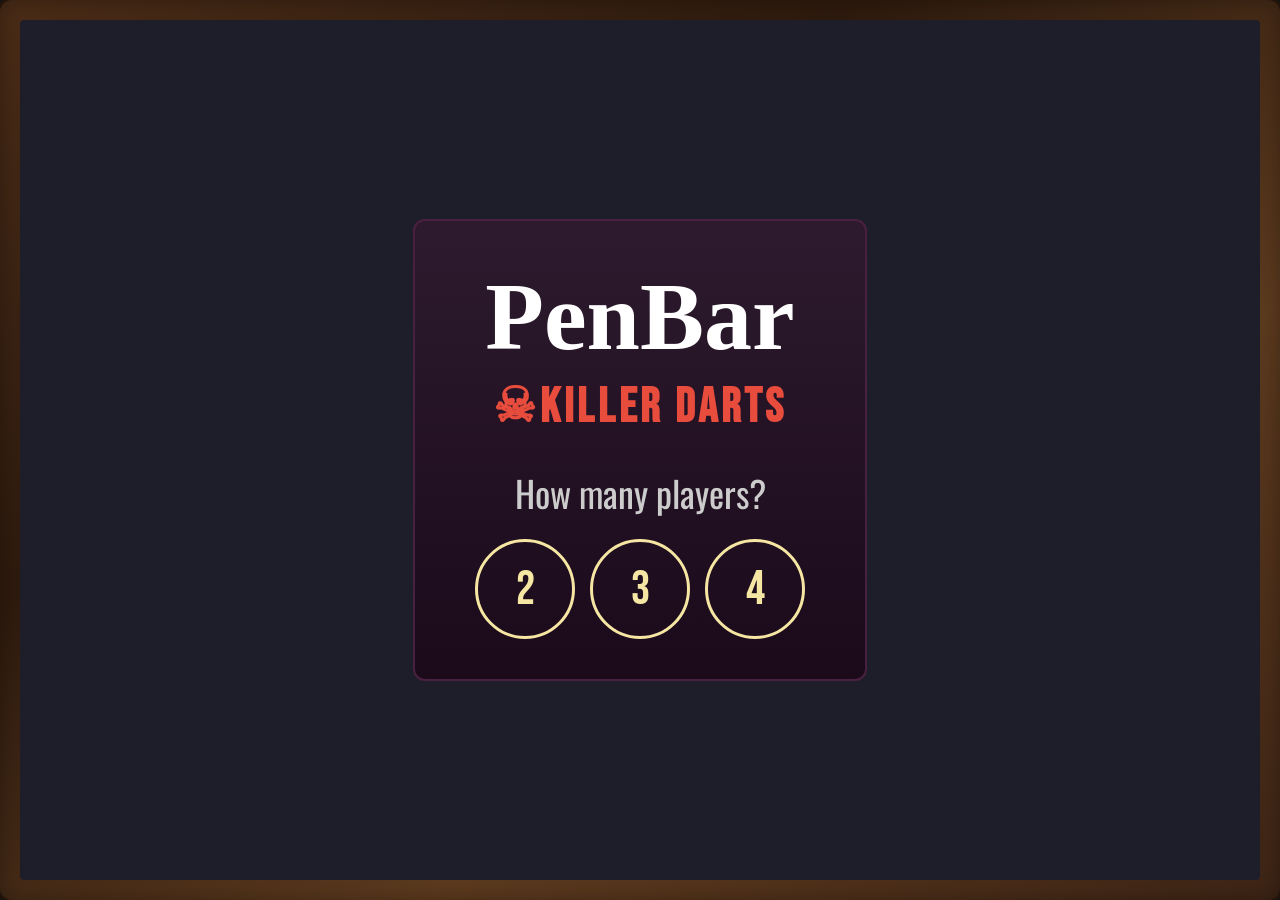
==== killer/index.html @ 3e40177a "Increase font size on throw control buttons and dartboard number labels" ====
<!DOCTYPE html>
<html lang="en">
<head>
    <meta charset="UTF-8">
    <meta name="viewport" content="width=device-width, initial-scale=1.0, maximum-scale=1.0, minimum-scale=1.0, user-scalable=no">
    <meta name="apple-mobile-web-app-capable" content="yes">
    <meta name="apple-mobile-web-app-status-bar-style" content="black">
    <meta name="apple-mobile-web-app-title" content="Killer Darts">
    <link rel="icon" type="image/png" sizes="32x32" href="favicon-32.png?v=1">
    <link rel="apple-touch-icon" sizes="180x180" href="icon-180.png?v=1">
    <link rel="manifest" href="manifest.json?v=1">
    <title>PenBar - Killer Darts</title>
    <link rel="stylesheet" href="styles.css?v=25">
    <link rel="preload" href="https://fonts.googleapis.com/css2?family=Bebas+Neue&family=Oswald:wght@400;700&family=Permanent+Marker&display=swap" as="style">
    <link href="https://fonts.googleapis.com/css2?family=Bebas+Neue&family=Oswald:wght@400;700&family=Permanent+Marker&display=swap" rel="stylesheet">
</head>
<body>
    <div class="game-frame">
        <div class="game-container" id="gameContainer">
            <!-- All screens are rendered dynamically by killer.js -->
        </div>
    </div>

    <script src="audio.js?v=6"></script>
    <script src="killer.js?v=30"></script>
</body>
</html>
---- killer/styles.css ----
/* === RESET & BASE === */
* {
    margin: 0;
    padding: 0;
    box-sizing: border-box;
}

button {
    touch-action: manipulation;
    -webkit-tap-highlight-color: transparent;
    user-select: none;
    font-family: inherit;
}

html, body {
    height: 100%;
    height: 100dvh; /* dynamic viewport height - avoids iOS reporting a
                       stale/incorrect height right at launch before the
                       real viewport (status bar, safe areas) settles */
    overflow: hidden;
    touch-action: manipulation;
}

body {
    background: #1a1a1a;
    font-family: 'Oswald', sans-serif;
}

/* === GAME FRAME === */
.game-frame {
    background: linear-gradient(145deg, #4a2c17, #2d1a0e, #5c3a1e, #3d2415);
    padding: 20px;
    border-radius: 12px;
    box-shadow:
        0 0 40px rgba(0,0,0,0.8),
        inset 0 0 20px rgba(0,0,0,0.3),
        0 0 0 3px #2d1a0e;
    position: fixed;
    top: 0;
    left: 0;
    right: 0;
    bottom: 0;
    box-sizing: border-box;
}

.game-container {
    position: relative;
    width: 100%;
    height: 100%;
    background: #1e1e2a;
    border-radius: 4px;
    overflow: hidden;
    color: #f5e6a3;
}

/* === CENTERED SCREENS (player count / win) === */
.screen-center {
    width: 100%;
    height: 100%;
    display: flex;
    align-items: center;
    justify-content: center;
}

/* Stays invisible until layout has fully settled (see killer.js), to
   avoid a brief flash where the panel appears mispositioned before
   jumping to its correct centered spot on some mobile browsers. */
.screen-fade-in {
    opacity: 0;
    transition: opacity 0.15s ease;
}

.screen-fade-in.ready {
    opacity: 1;
}

.overlay-panel {
    background: linear-gradient(180deg, #2d1a2e, #1a0a1a);
    border: 2px solid #4a2040;
    border-radius: 12px;
    padding: 40px 60px;
    text-align: center;
}

.overlay-title {
    font-family: 'Permanent Marker', cursive;
    font-size: 96px;
    color: #fff;
    margin-bottom: 5px;
}

.overlay-subtitle {
    font-family: 'Bebas Neue', sans-serif;
    font-size: 48px;
    color: #e74c3c;
    letter-spacing: 4px;
    margin-bottom: 30px;
}

.overlay-subtitle.skull::before {
    content: '\2620 ';
}

.overlay-prompt {
    font-family: 'Oswald', sans-serif;
    font-size: 36px;
    color: #ccc;
    margin-bottom: 20px;
}

.player-select-buttons {
    display: flex;
    gap: 15px;
    justify-content: center;
}

.btn-player-count {
    width: 100px;
    height: 100px;
    border-radius: 50%;
    border: 3px solid #f5e6a3;
    background: transparent;
    color: #f5e6a3;
    font-family: 'Bebas Neue', sans-serif;
    font-size: 48px;
    cursor: pointer;
    transition: all 0.2s;
}

@media (hover: hover) {
    .btn-player-count:hover {
        background: #f5e6a3;
        color: #1a0a1a;
        transform: scale(1.1);
    }
}

/* === SETUP SCREENS (claim numbers / set order) === */
.screen-setup {
    width: 100%;
    height: 100%;
    display: flex;
    flex-direction: column;
    align-items: center;
    padding: 20px;
    position: relative;
}

.setup-banner {
    display: flex;
    align-items: center;
    gap: 12px;
    background: rgba(0,0,0,0.6);
    padding: 12px 30px;
    border-radius: 20px;
    font-size: 24px;
    margin-bottom: 15px;
    border: 2px solid #4a2040;
}

.setup-player-dot {
    width: 18px;
    height: 18px;
    border-radius: 50%;
    border: 2px solid #fff;
}

.reject-message {
    position: absolute;
    top: 80px;
    left: 50%;
    transform: translateX(-50%) scale(0.9);
    background: rgba(200, 30, 30, 0.95);
    color: #fff;
    padding: 14px 30px;
    border-radius: 10px;
    font-size: 20px;
    opacity: 0;
    transition: opacity 0.3s, transform 0.3s;
    z-index: 50;
}

.reject-message.show {
    opacity: 1;
    transform: translateX(-50%) scale(1);
}

/* === DARTBOARD === */
.dartboard-wrap {
    flex: 1;
    display: flex;
    align-items: center;
    justify-content: center;
    width: 100%;
    max-height: 100%;
}

.dartboard-svg {
    width: min(70vh, 70vw);
    height: min(70vh, 70vw);
}

.dartboard-segment {
    cursor: pointer;
    stroke: #555;
    stroke-width: 1;
    transition: filter 0.15s;
}

.dartboard-segment:hover {
    filter: brightness(1.4);
}

.dartboard-segment:active {
    filter: brightness(1.8);
}

.dartboard-label {
    font-family: 'Bebas Neue', sans-serif;
    font-size: 34px;
    pointer-events: none;
    font-weight: 700;
}

/* === ORDER LIST === */
.order-list {
    width: 100%;
    max-width: 600px;
    display: flex;
    flex-direction: column;
    gap: 10px;
    margin: 20px 0;
}

.order-row {
    display: flex;
    align-items: center;
    gap: 15px;
    background: rgba(0,0,0,0.5);
    border: 2px solid #4a2040;
    border-radius: 10px;
    padding: 12px 20px;
}

.order-position {
    font-family: 'Bebas Neue', sans-serif;
    font-size: 28px;
    color: #f5e6a3;
    width: 30px;
}

.order-dot {
    width: 20px;
    height: 20px;
    border-radius: 50%;
    border: 2px solid #fff;
}

.order-name {
    flex: 1;
    font-size: 20px;
}

.order-controls {
    display: flex;
    gap: 8px;
}

.btn-order-move {
    width: 40px;
    height: 40px;
    border-radius: 6px;
    border: 2px solid #f5e6a3;
    background: transparent;
    color: #f5e6a3;
    font-size: 18px;
    cursor: pointer;
}

.btn-order-move:disabled {
    opacity: 0.3;
    cursor: default;
}

.btn-confirm-order {
    padding: 18px 50px;
    border-radius: 10px;
    border: 2px solid #2ecc71;
    background: #2ecc71;
    color: #08301a;
    font-family: 'Bebas Neue', sans-serif;
    font-size: 28px;
    cursor: pointer;
    text-transform: uppercase;
    letter-spacing: 2px;
}

@media (hover: hover) {
    .btn-confirm-order:hover {
        background: transparent;
        color: #2ecc71;
    }
}

/* === MAIN GAME SCREEN === */
.screen-game {
    width: 100%;
    height: 100%;
    display: flex;
    flex-direction: column;
    position: relative;
    padding: 10px;
}

.killer-layout {
    flex: 1;
    display: flex;
    align-items: center;
    justify-content: center;
    position: relative;
    min-height: 0;
    padding-bottom: 4vh;
    /* Reserve space on the right matching the sidebar's width (300px)
       plus its margin (2vw), so the board centers itself in the space
       actually left over instead of the full screen width — otherwise
       it can visually overlap the sidebar on narrower/tablet screens. */
    padding-right: calc(300px + 4vw);
}

.dartboard-wrap {
    position: relative;
    display: flex;
    align-items: center;
    justify-content: center;
    width: 100%;
    height: 100%;
}

.dartboard-svg {
    width: min(90vh, 68vw);
    height: min(90vh, 68vw);
}

/* Skull shown over an eliminated player's wedge */
.eliminated-skull {
    fill: #e74c3c;
    font-size: 32px;
    pointer-events: none;
}

/* Skull & crossbones badge shown next to an active killer's number */
.killer-skull {
    font-size: 34px;
    pointer-events: none;
}

@keyframes killerPulse {
    0%, 100% { opacity: 0.4; }
    50% { opacity: 1; }
}

.killer-pulse {
    animation: killerPulse 1.1s ease-in-out infinite;
    transform-origin: center;
}

@keyframes activeArrowPulse {
    0%, 100% { transform: scale(1); opacity: 0.85; }
    50% { transform: scale(1.15); opacity: 1; }
}

.active-arrow-pulse {
    animation: activeArrowPulse 0.9s ease-in-out infinite;
    transform-origin: center;
    transform-box: fill-box;
}

/* Vertical sidebar on the right holding the turn indicator + throw
   controls — positioned absolutely so the dartboard can stay centered on
   the full screen width, with the board now free to use the whole top
   area since the turn indicator lives here instead of floating over it. */
.side-controls {
    position: absolute;
    top: 50%;
    right: 2vw;
    transform: translateY(-50%);
    display: flex;
    flex-direction: column;
    align-items: center;
    gap: 24px;
    width: 300px;
    z-index: 30;
}

/* Explicit width so the 100%-width buttons inside always resolve to a
   stable size instead of an ambiguous shrink-to-fit width that could
   change (and shrink) whenever this container is rebuilt/re-rendered. */
.throw-controls-wrap {
    display: flex;
    flex-direction: column;
    align-items: center;
    gap: 16px;
    width: 100%;
}

.multiplier-col {
    display: flex;
    flex-direction: column;
    gap: 16px;
    width: 100%;
}

/* === TURN INDICATOR === */
.turn-indicator {
    display: flex;
    flex-direction: column;
    align-items: center;
    gap: 12px;
    padding: 18px 12px;
    background: rgba(0,0,0,0.8);
    border: 2px solid #4a2040;
    border-radius: 16px;
    width: 100%;
    box-sizing: border-box;
    overflow: hidden;
}

.turn-dot {
    width: 32px;
    height: 32px;
    border-radius: 50%;
    border: 3px solid #fff;
    flex-shrink: 0;
}

.turn-text {
    font-family: 'Oswald', sans-serif;
    font-size: 22px;
    text-align: center;
    line-height: 1.3;
    color: #f5e6a3;
    white-space: nowrap;
}

/* === THROW CONTROLS === */
.btn-mult {
    width: 100%;
    padding: 26px 8px;
    border-radius: 16px;
    border: 3px solid #f5e6a3;
    background: rgba(0,0,0,0.7);
    color: #f5e6a3;
    font-family: 'Bebas Neue', sans-serif;
    font-size: 38px;
    cursor: pointer;
    letter-spacing: 2px;
    outline: none;
    box-sizing: border-box;
}

.btn-mult:focus {
    outline: none;
}

.btn-mult.selected {
    background: #f5e6a3;
    color: #1a0a1a;
}

.throw-status {
    font-size: 30px;
    color: #ccc;
    text-align: center;
    font-family: 'Bebas Neue', sans-serif;
    letter-spacing: 1px;
}

.btn-confirm-throw {
    width: 100%;
    padding: 22px 8px;
    border-radius: 16px;
    border: 3px solid #2ecc71;
    background: #2ecc71;
    color: #08301a;
    font-family: 'Bebas Neue', sans-serif;
    font-size: 40px;
    font-weight: 700;
    letter-spacing: 3px;
    cursor: pointer;
    outline: none;
    box-sizing: border-box;
}

.btn-confirm-throw:focus {
    outline: none;
}

.btn-confirm-throw:disabled {
    background: rgba(0,0,0,0.5);
    border-color: #555;
    color: #666;
    cursor: default;
}

@media (hover: hover) {
    .btn-confirm-throw:not(:disabled):hover {
        background: transparent;
        color: #2ecc71;
    }
}

.dartboard-segment.segment-selected {
    filter: brightness(1.6);
    stroke: #fff;
    stroke-width: 3;
}

.btn-miss-throw {
    width: 100%;
    padding: 22px 8px;
    margin-top: 20px;
    border-radius: 16px;
    border: 3px solid #b04a4a;
    background: rgba(120, 30, 30, 0.35);
    color: #e8b8b8;
    font-family: 'Bebas Neue', sans-serif;
    font-size: 40px;
    font-weight: 700;
    letter-spacing: 3px;
    cursor: pointer;
    outline: none;
    box-sizing: border-box;
}

.btn-miss-throw:focus {
    outline: none;
}

@media (hover: hover) {
    .btn-miss-throw:hover {
        background: rgba(120, 30, 30, 0.6);
        color: #fff;
    }
}

/* === CENTER FLASH MESSAGE ===
   Built entirely out of native SVG elements (rect + text/tspan) rendered
   directly inside the dartboard SVG's own coordinate system. Avoids
   foreignObject entirely, which has long-standing WebKit/Safari bugs
   around text color inheritance and z-order that caused inconsistent
   behavior between desktop and iPad. Native SVG renders identically
   across every browser. */
.center-message-group {
    opacity: 0;
    transform: scale(0.85);
    transform-box: fill-box;
    transform-origin: center;
    transition: opacity 0.3s, transform 0.3s;
}

.center-message-group.show {
    opacity: 1;
    transform: scale(1);
}

/* === QUIT BUTTON === */
.btn-quit {
    position: absolute;
    top: max(15px, env(safe-area-inset-top));
    left: max(15px, env(safe-area-inset-left));
    padding: 0.8vh 1.6vw;
    border-radius: 0.6vh;
    border: 2px solid #e74c3c;
    background: rgba(0, 0, 0, 0.8);
    color: #e74c3c;
    font-family: 'Oswald', sans-serif;
    font-size: 1.8vh;
    font-weight: 700;
    text-transform: uppercase;
    letter-spacing: 1px;
    cursor: pointer;
    z-index: 60;
}

@media (hover: hover) {
    .btn-quit:hover {
        background: #e74c3c;
        color: #fff;
    }
}

/* === WIN SCREEN === */
.win-panel {
    animation: popIn 0.4s ease;
}

@keyframes popIn {
    from { transform: scale(0.5); opacity: 0; }
    to { transform: scale(1); opacity: 1; }
}

.win-trophy {
    font-size: 140px;
}

.win-subtitle {
    font-family: 'Bebas Neue', sans-serif;
    font-size: 40px;
    color: #f5e6a3;
    letter-spacing: 3px;
    margin-bottom: 10px;
}

.win-title {
    font-family: 'Permanent Marker', cursive;
    font-size: 56px;
    margin-bottom: 25px;
}

.btn-play-again {
    padding: 18px 45px;
    border-radius: 8px;
    border: 2px solid #e74c3c;
    background: #e74c3c;
    color: #fff;
    font-family: 'Oswald', sans-serif;
    font-size: 26px;
    cursor: pointer;
    text-transform: uppercase;
    letter-spacing: 2px;
}

@media (hover: hover) {
    .btn-play-again:hover {
        background: transparent;
        color: #e74c3c;
    }
}

/* === CONFETTI === */
.confetti-container {
    position: fixed;
    top: 0;
    left: 0;
    width: 100vw;
    height: 100vh;
    overflow: hidden;
    pointer-events: none;
    z-index: 200;
}

.confetti-piece {
    position: absolute;
    top: -20px;
    animation-name: confettiFall, confettiSpin;
    animation-timing-function: linear, linear;
    animation-iteration-count: infinite, infinite;
}

@keyframes confettiFall {
    0% { top: -5%; opacity: 1; }
    100% { top: 105%; opacity: 0.8; }
}

@keyframes confettiSpin {
    0% { transform: translateX(0) rotateX(0deg) rotateY(0deg) rotateZ(0deg); }
    25% { transform: translateX(25px) rotateX(90deg) rotateY(180deg) rotateZ(90deg); }
    50% { transform: translateX(-15px) rotateX(180deg) rotateY(360deg) rotateZ(180deg); }
    75% { transform: translateX(20px) rotateX(270deg) rotateY(540deg) rotateZ(270deg); }
    100% { transform: translateX(0) rotateX(360deg) rotateY(720deg) rotateZ(360deg); }
}
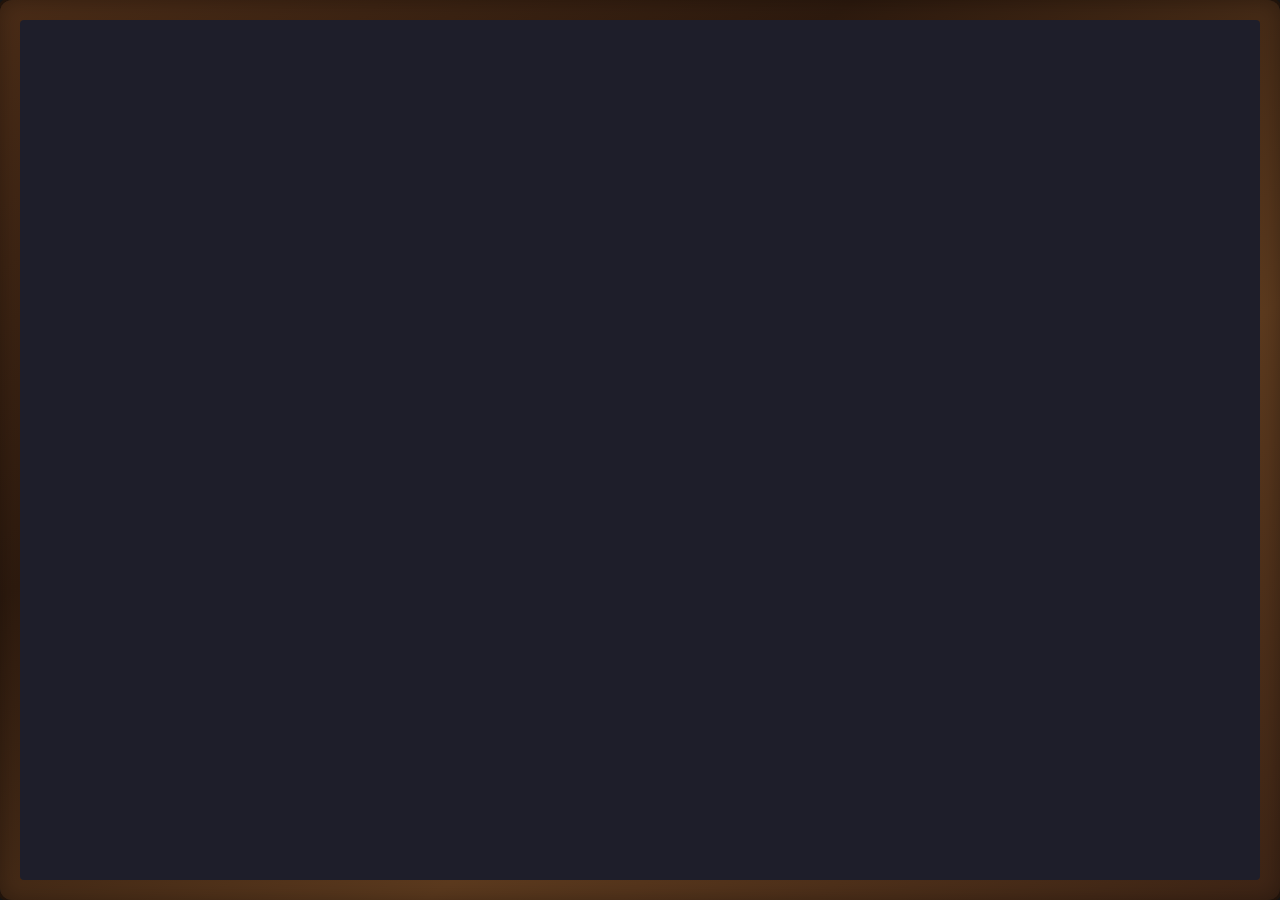
==== commit 8e817787: "Add solid black loading cover to hide startup flash, enlarge throw-order screen text/buttons" ====
--- a/killer/index.html
+++ b/killer/index.html
@@ -10,11 +10,16 @@
     <link rel="apple-touch-icon" sizes="180x180" href="icon-180.png?v=1">
     <link rel="manifest" href="manifest.json?v=1">
     <title>PenBar - Killer Darts</title>
-    <link rel="stylesheet" href="styles.css?v=25">
+    <link rel="stylesheet" href="styles.css?v=26">
     <link rel="preload" href="https://fonts.googleapis.com/css2?family=Bebas+Neue&family=Oswald:wght@400;700&family=Permanent+Marker&display=swap" as="style">
     <link href="https://fonts.googleapis.com/css2?family=Bebas+Neue&family=Oswald:wght@400;700&family=Permanent+Marker&display=swap" rel="stylesheet">
 </head>
 <body>
+    <!-- Solid black cover shown immediately on load, before any layout has
+         a chance to settle. Faded out once the app is confirmed ready, so
+         the player never sees any brief mispositioned/flashing content. -->
+    <div id="loadingCover"></div>
+
     <div class="game-frame">
         <div class="game-container" id="gameContainer">
             <!-- All screens are rendered dynamically by killer.js -->
@@ -22,6 +27,6 @@
     </div>
 
     <script src="audio.js?v=6"></script>
-    <script src="killer.js?v=30"></script>
+    <script src="killer.js?v=31"></script>
 </body>
 </html>
--- a/killer/styles.css
+++ b/killer/styles.css
@@ -3,6 +3,27 @@
     margin: 0;
     padding: 0;
     box-sizing: border-box;
+}
+
+/* Solid black loading cover — present in the HTML from the very first
+   paint (not injected by JS), so it's guaranteed to hide any layout
+   settling/mispositioning before the app is confirmed ready. Faded out
+   by killer.js once the player-select screen has fully settled. */
+#loadingCover {
+    position: fixed;
+    top: 0;
+    left: 0;
+    width: 100vw;
+    height: 100vh;
+    background: #000;
+    z-index: 99999;
+    opacity: 1;
+    transition: opacity 0.35s ease;
+    pointer-events: none;
+}
+
+#loadingCover.hide {
+    opacity: 0;
 }
 
 button {
@@ -149,20 +170,20 @@
 .setup-banner {
     display: flex;
     align-items: center;
-    gap: 12px;
+    gap: 16px;
     background: rgba(0,0,0,0.6);
-    padding: 12px 30px;
-    border-radius: 20px;
-    font-size: 24px;
-    margin-bottom: 15px;
+    padding: 18px 40px;
+    border-radius: 24px;
+    font-size: 32px;
+    margin-bottom: 20px;
     border: 2px solid #4a2040;
 }
 
 .setup-player-dot {
-    width: 18px;
-    height: 18px;
+    width: 26px;
+    height: 26px;
     border-radius: 50%;
-    border: 2px solid #fff;
+    border: 3px solid #fff;
 }
 
 .reject-message {
@@ -225,55 +246,55 @@
 /* === ORDER LIST === */
 .order-list {
     width: 100%;
-    max-width: 600px;
+    max-width: 780px;
     display: flex;
     flex-direction: column;
-    gap: 10px;
+    gap: 14px;
     margin: 20px 0;
 }
 
 .order-row {
     display: flex;
     align-items: center;
-    gap: 15px;
+    gap: 22px;
     background: rgba(0,0,0,0.5);
     border: 2px solid #4a2040;
-    border-radius: 10px;
-    padding: 12px 20px;
+    border-radius: 14px;
+    padding: 20px 28px;
 }
 
 .order-position {
     font-family: 'Bebas Neue', sans-serif;
-    font-size: 28px;
+    font-size: 40px;
     color: #f5e6a3;
+    width: 44px;
+}
+
+.order-dot {
     width: 30px;
-}
-
-.order-dot {
-    width: 20px;
-    height: 20px;
+    height: 30px;
     border-radius: 50%;
-    border: 2px solid #fff;
+    border: 3px solid #fff;
 }
 
 .order-name {
     flex: 1;
-    font-size: 20px;
+    font-size: 30px;
 }
 
 .order-controls {
     display: flex;
-    gap: 8px;
+    gap: 12px;
 }
 
 .btn-order-move {
-    width: 40px;
-    height: 40px;
-    border-radius: 6px;
-    border: 2px solid #f5e6a3;
+    width: 60px;
+    height: 60px;
+    border-radius: 10px;
+    border: 3px solid #f5e6a3;
     background: transparent;
     color: #f5e6a3;
-    font-size: 18px;
+    font-size: 28px;
     cursor: pointer;
 }
 
@@ -283,13 +304,13 @@
 }
 
 .btn-confirm-order {
-    padding: 18px 50px;
-    border-radius: 10px;
-    border: 2px solid #2ecc71;
+    padding: 24px 60px;
+    border-radius: 14px;
+    border: 3px solid #2ecc71;
     background: #2ecc71;
     color: #08301a;
     font-family: 'Bebas Neue', sans-serif;
-    font-size: 28px;
+    font-size: 38px;
     cursor: pointer;
     text-transform: uppercase;
     letter-spacing: 2px;
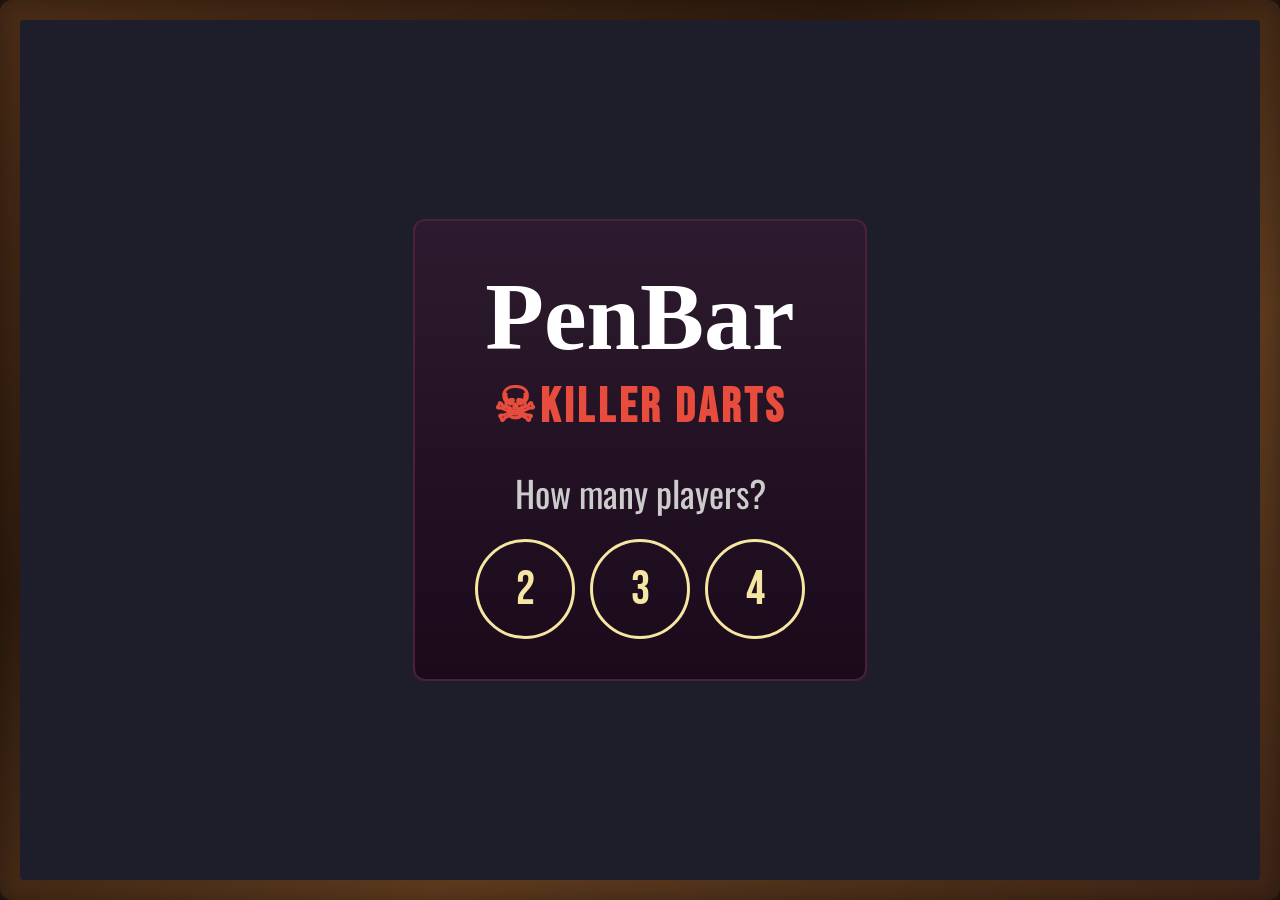
==== commit 09140577: "Fix black screen bug - leftover screen-fade-in class was left permanently invisible after switching " ====
--- a/killer/index.html
+++ b/killer/index.html
@@ -10,7 +10,7 @@
     <link rel="apple-touch-icon" sizes="180x180" href="icon-180.png?v=1">
     <link rel="manifest" href="manifest.json?v=1">
     <title>PenBar - Killer Darts</title>
-    <link rel="stylesheet" href="styles.css?v=26">
+    <link rel="stylesheet" href="styles.css?v=27">
     <link rel="preload" href="https://fonts.googleapis.com/css2?family=Bebas+Neue&family=Oswald:wght@400;700&family=Permanent+Marker&display=swap" as="style">
     <link href="https://fonts.googleapis.com/css2?family=Bebas+Neue&family=Oswald:wght@400;700&family=Permanent+Marker&display=swap" rel="stylesheet">
 </head>
@@ -27,6 +27,6 @@
     </div>
 
     <script src="audio.js?v=6"></script>
-    <script src="killer.js?v=31"></script>
+    <script src="killer.js?v=32"></script>
 </body>
 </html>
--- a/killer/styles.css
+++ b/killer/styles.css
@@ -83,18 +83,6 @@
     justify-content: center;
 }
 
-/* Stays invisible until layout has fully settled (see killer.js), to
-   avoid a brief flash where the panel appears mispositioned before
-   jumping to its correct centered spot on some mobile browsers. */
-.screen-fade-in {
-    opacity: 0;
-    transition: opacity 0.15s ease;
-}
-
-.screen-fade-in.ready {
-    opacity: 1;
-}
-
 .overlay-panel {
     background: linear-gradient(180deg, #2d1a2e, #1a0a1a);
     border: 2px solid #4a2040;
